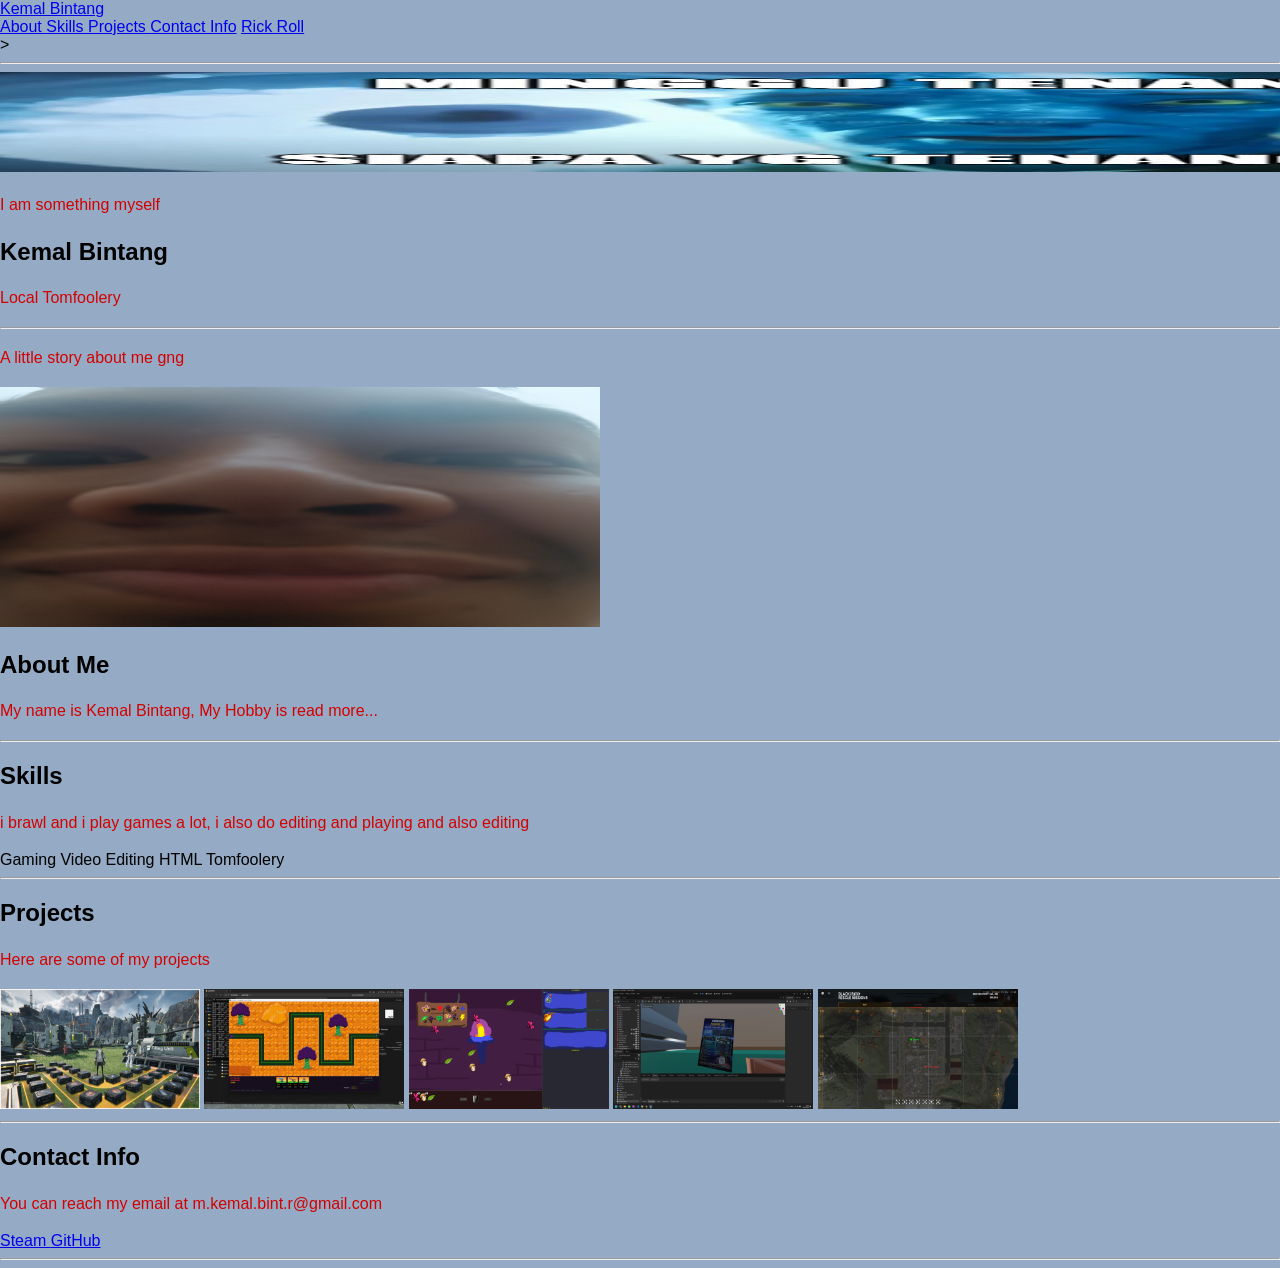
==== Balls.html @ 7954a7cd "First Commit" ====
<!DOCTYPE html>
<html lang="en">
<head>
    <meta charset="UTF-8">
    <meta name="viewport" content="width=device-width, initial-scale=1.0">
    <title>About Me: Kemal Bintang</title>
    <link rel="stylesheet" href="css/style.css">
</head>
<body>
    <header>
        <a href = "#home"> Kemal Bintang </a>
        <div>
            <a href = "#about"> About </a>
            <a href = "#skill"> Skills </a>
            <a href = "#projects"> Projects </a>
            <a href = "#contact"> Contact Info</a>
            <a href = "https://www.youtube.com/watch?v=dQw4w9WgXcQ&list=RDdQw4w9WgXcQ&start_radio=1&pp=ygUXbmV2ZXIgZ29ubmEgZ2l2ZSB5b3UgdXCgBwE%3D"> Rick Roll</a>
        </div>>
        <hr>
    </header>

    <section id="home">
        <img src="Asset/something (2).jpg" alt="something.jpg" width="1800" height ="100">
        <p> I am something myself</p>
        <h1> Kemal Bintang </h1>
        <p>Local Tomfoolery</p>
        <hr>
    </section>

    <section id="about">
        <p> A little story about me gng</p>
        <img src="Asset/me.jpg" alt="me.jpg" width="600" height="240">
        <h2> About Me </h2>
        <p> My name is Kemal Bintang, My Hobby is read more... </p>
        <hr>
    </section>

    <section id="skills">
        <h2> Skills </h2>
        <p> i brawl and i play games a lot, i also do editing and playing and also editing</p>
        <span> Gaming </span>
        <span> Video Editing </span>
        <span> HTML </span>
        <span> Tomfoolery </span>
        <hr>
    </section>

    <section id="projects">
        <h2> Projects </h2>
        <p> Here are some of my projects </p>
        <span>
            <img src="Asset/Project1.png" alt="Project1.png" width="200" height="120">
        </span>
        <span>
            <img src="Asset/Project2.png" alt="Project2.png" width="200" height="120">
        </span>
        <span>
            <img src="Asset/Project3.png" alt="Project3.png" width="200" height="120">
        </span>
        <span>
            <img src="Asset/Project4.png" alt="Project4.png" width="200" height="120">
        </span>
        <span>
            <img src="Asset/Project5.png" alt="Project5.png" width="200" height="120">
        </span>
        <hr>
    </section>

    <section id="contact">
        <h2> Contact Info </h2>
        <p> You can reach my email at m.kemal.bint.r@gmail.com </p>
        <span>
            <a href="https://steamcommunity.com/profiles/76561199003451011/"> Steam </a>
        </span>
        <span>
            <a href="https://github.com/KeNtangr"> GitHub </a>
        </span>
        <hr>
    </section>
</body>
</html>
---- css/style.css ----
p {
  color: #d40000;
  line-height: 1.6;
}

.navbar{
    display: flex;
    align-items: center;
    justify-content: space-between;
}

.navbar a {
    text-decoration: none;
}

body {
    background-color: #95abc5;
    font-family: Arial, sans-serif;
    margin: 0;
    padding: 0;
}
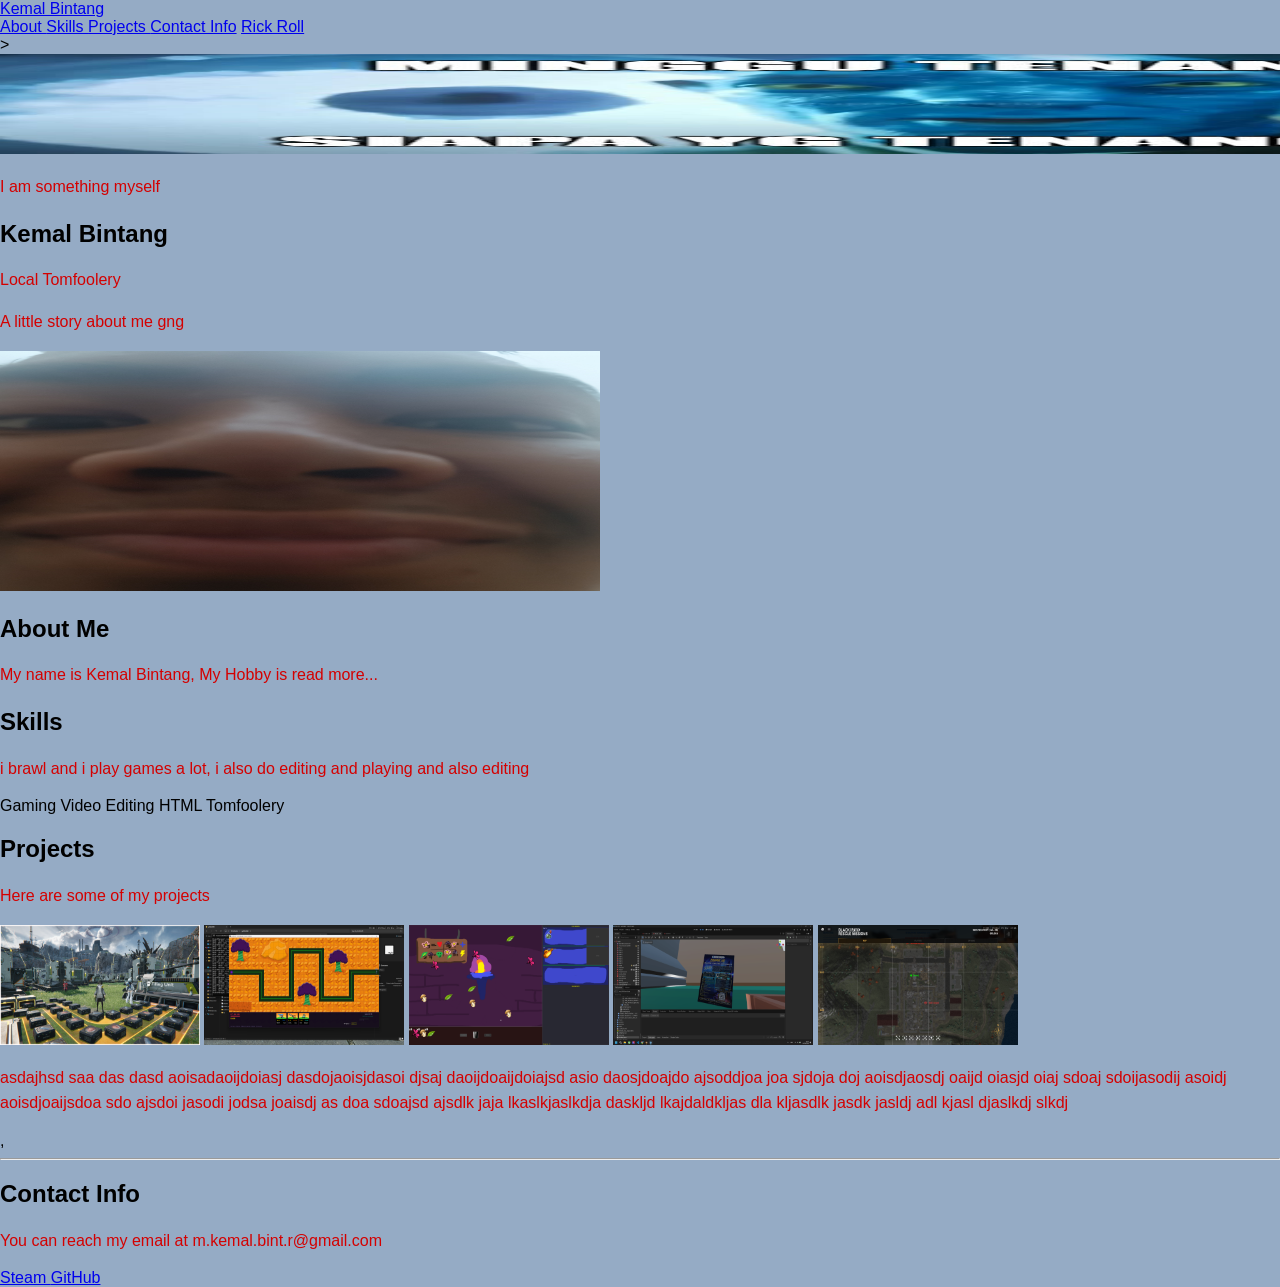
==== commit 0294a697: "fix" ====
--- a/Balls.html
+++ b/Balls.html
@@ -6,7 +6,7 @@
     <title>About Me: Kemal Bintang</title>
     <link rel="stylesheet" href="css/style.css">
 </head>
-<body>
+<body class = "bg-black text-white font-sans min-h-screen">
     <header>
         <a href = "#home"> Kemal Bintang </a>
         <div>
@@ -16,7 +16,6 @@
             <a href = "#contact"> Contact Info</a>
             <a href = "https://www.youtube.com/watch?v=dQw4w9WgXcQ&list=RDdQw4w9WgXcQ&start_radio=1&pp=ygUXbmV2ZXIgZ29ubmEgZ2l2ZSB5b3UgdXCgBwE%3D"> Rick Roll</a>
         </div>>
-        <hr>
     </header>
 
     <section id="home">
@@ -24,7 +23,6 @@
         <p> I am something myself</p>
         <h1> Kemal Bintang </h1>
         <p>Local Tomfoolery</p>
-        <hr>
     </section>
 
     <section id="about">
@@ -32,7 +30,6 @@
         <img src="Asset/me.jpg" alt="me.jpg" width="600" height="240">
         <h2> About Me </h2>
         <p> My name is Kemal Bintang, My Hobby is read more... </p>
-        <hr>
     </section>
 
     <section id="skills">
@@ -42,40 +39,44 @@
         <span> Video Editing </span>
         <span> HTML </span>
         <span> Tomfoolery </span>
-        <hr>
     </section>
 
     <section id="projects">
         <h2> Projects </h2>
         <p> Here are some of my projects </p>
-        <span>
-            <img src="Asset/Project1.png" alt="Project1.png" width="200" height="120">
-        </span>
-        <span>
-            <img src="Asset/Project2.png" alt="Project2.png" width="200" height="120">
-        </span>
-        <span>
-            <img src="Asset/Project3.png" alt="Project3.png" width="200" height="120">
-        </span>
-        <span>
-            <img src="Asset/Project4.png" alt="Project4.png" width="200" height="120">
-        </span>
-        <span>
-            <img src="Asset/Project5.png" alt="Project5.png" width="200" height="120">
-        </span>
-        <hr>
-    </section>
-
-    <section id="contact">
-        <h2> Contact Info </h2>
-        <p> You can reach my email at m.kemal.bint.r@gmail.com </p>
-        <span>
-            <a href="https://steamcommunity.com/profiles/76561199003451011/"> Steam </a>
-        </span>
-        <span>
-            <a href="https://github.com/KeNtangr"> GitHub </a>
-        </span>
-        <hr>
+        <div>
+            <a>
+            <span>
+                <img src="Asset/Project1.png" alt="Project1.png" width="200" height="120">
+            </span>
+            <span>
+                <img src="Asset/Project2.png" alt="Project2.png" width="200" height="120">
+            </span>
+            <span>
+                <img src="Asset/Project3.png" alt="Project3.png" width="200" height="120">
+            </span>
+            <span>
+                <img src="Asset/Project4.png" alt="Project4.png" width="200" height="120">
+            </span>
+            <span>
+                <img src="Asset/Project5.png" alt="Project5.png" width="200" height="120">
+            </span>
+        </a>
+        <p> asdajhsd saa das dasd aoisadaoijdoiasj dasdojaoisjdasoi djsaj daoijdoaijdoiajsd asio daosjdoajdo ajsoddjoa joa sjdoja doj aoisdjaosdj oaijd oiasjd oiaj sdoaj sdoijasodij asoidj aoisdjoaijsdoa sdo ajsdoi jasodi jodsa joaisdj as doa sdoajsd ajsdlk jaja lkaslkjaslkdja daskljd lkajdaldkljas dla kljasdlk jasdk jasldj adl kjasl djaslkdj slkdj </p>
+    </div>    
     </section>
 </body>
+,<hr>
+<footer class = "bg-white text-black">
+        <section id="contact">
+            <h2> Contact Info </h2>
+            <p> You can reach my email at m.kemal.bint.r@gmail.com </p>
+            <span>
+                <a href="https://steamcommunity.com/profiles/76561199003451011/"> Steam </a>
+            </span>
+            <span>
+                <a href="https://github.com/KeNtangr"> GitHub </a>
+            </span>
+        </section>
+    </footer>
 </html>
